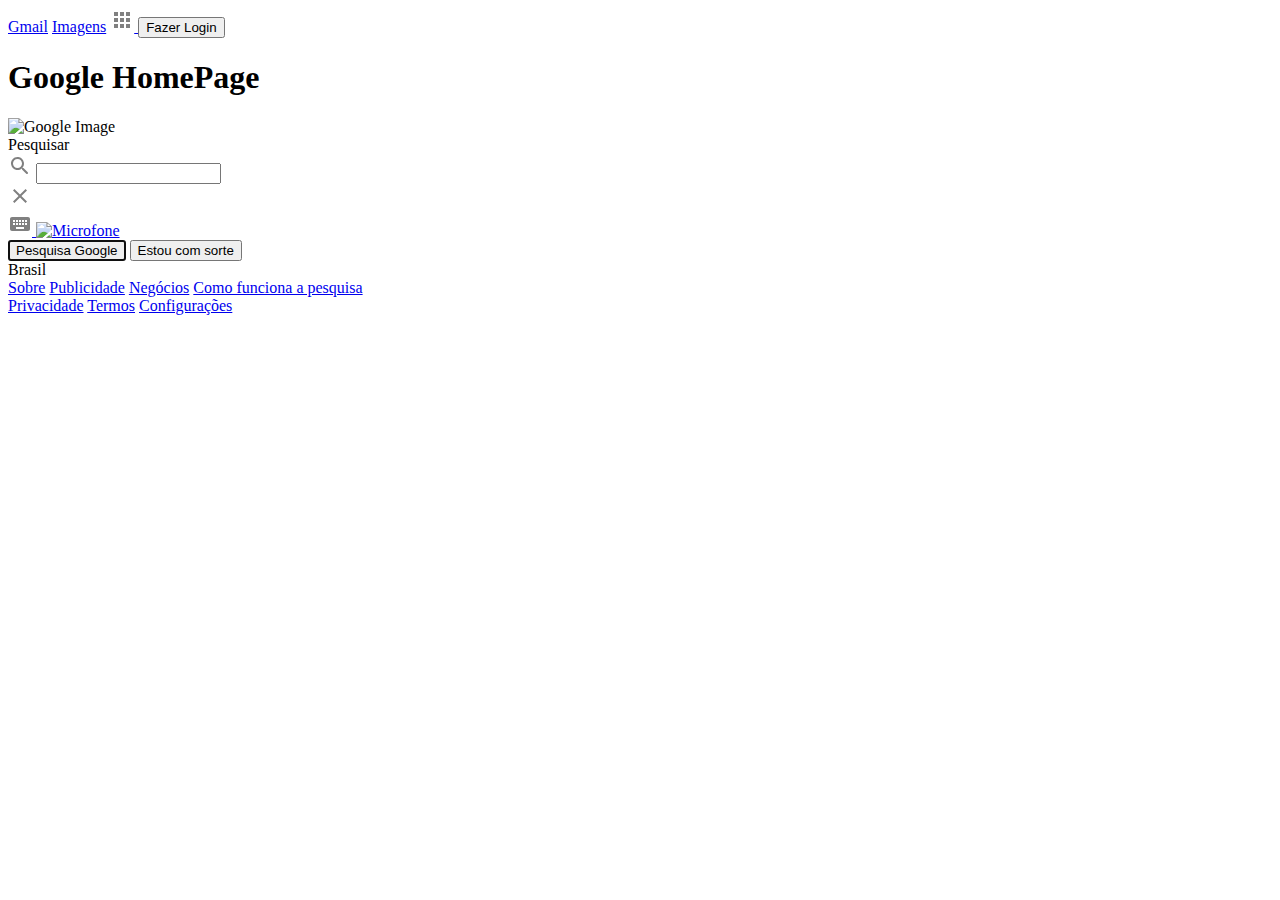
==== index.html @ 246ff059 "começo da interação da homepage com a search_result" ====
<!DOCTYPE html>
<html lang="en">
<head>
    <meta charset="UTF-8">
    <meta http-equiv="X-UA-Compatible" content="IE=edge">
    <meta name="viewport" content="width=device-width, initial-scale=1.0">
    <title>Google Homepage</title>
    <link rel="icon" href="./assets/images/Google_favicon.png" type="image/png" sizes="32x32">
    <link rel="stylesheet" href="./src/homepage.css">
    <link rel="stylesheet" href="./src/apps_google.css" />
</head>
<body>
    <header>
        <nav>
            <a href="#">Gmail</a>
            <a href="#">Imagens</a>
            <a href="#" class="button-apps" aria-label="Google apps">
                <img src="./assets/icons/apps.svg" alt="Google apps">
            </a>
            <a href="#">
                <button class="btn">Fazer Login</button>
            </a>
        </nav>
        <div class="apps-google">
            <div class="box-apps">
                <div class="apps">
                    <img src="./assets/icons/icons-apps/gmail.svg" alt="Gmail">
                    <p>Gmail</p>
                </div>
                <div class="apps">
                    <img src="./assets/icons/icons-apps/google.svg" alt="Gmail">
                    <p>Google</p>
                </div>
                <div class="apps">
                    <img src="./assets/icons/icons-apps/youtube.svg" alt="Gmail">
                    <p>Youtube</p>
                </div>
                <div class="apps">
                    <img src="./assets/icons/icons-apps/google-calendar.svg" alt="Gmail">
                    <p>Calendar</p>
                </div>
                <div class="apps">
                    <img src="./assets/icons/icons-apps/google-drive.svg" alt="Gmail">
                    <p>Drive</p>
                </div>
                <div class="apps">
                    <img src="./assets/icons/icons-apps/google-maps.svg" alt="Gmail">
                    <p>Maps</p>
                </div>
                <div class="apps">
                    <img src="./assets/icons/icons-apps/google-meet.svg" alt="Gmail">
                    <p>Meet</p>
                </div>
                <div class="apps">
                    <img src="./assets/icons/icons-apps/google-photos.svg" alt="Gmail">
                    <p>Photos</p>
                </div>
                <div class="apps">
                    <img src="./assets/icons/icons-apps/google-podcasts.svg" alt="Gmail">
                    <p>Podcasts</p>
                </div>
                <div class="apps">
                    <img src="./assets/icons/icons-apps/google-shopping.svg" alt="Gmail">
                    <p>Shopping</p>
                </div>
                <div class="apps">
                    <img src="./assets/icons/icons-apps/new/google-chat.svg" alt="Gmail">
                    <p>Chat</p>
                </div>
                <div class="apps">
                    <img src="./assets/icons/icons-apps/new/google-contact.png" alt="Gmail">
                    <p>Contact</p>
                </div>
                <div class="apps">
                    <img src="./assets/icons/icons-apps/new/google-play-books.svg" alt="Gmail">
                    <p>Books</p>
                </div>
                <div class="apps">
                    <img src="./assets/icons/icons-apps/new/google-play-music.png" alt="Gmail">
                    <p>Music</p>
                </div>
                <div class="apps">
                    <img src="./assets/icons/icons-apps/new/google-play-pass-ticket.svg" alt="Gmail">
                    <p>Play Pass</p>
                </div>
                <div class="apps">
                    <img src="./assets/icons/icons-apps/new/google-translate.png" alt="Gmail">
                    <p>Translate</p>
                </div>
                <div class="box-button-apps">
                    <button>Mais do Google</button>
                </div>
            </div>
        </div>
    </header>
    <main>
        <section>
            <h1>Google HomePage</h1>
            <div class="img-google">
                <img src="https://www.google.com/images/branding/googlelogo/1x/googlelogo_color_272x92dp.png" alt="Google Image">
            </div>
                <div class="search">
                    <label for="search">Pesquisar</label>
                    <div class="input">
                        <img id="icon-search" src="./assets/icons/search.svg" alt="Pesquisar">
                        <input id="search" type="text">
                        <div class="clear" aria-label="Limpar">
                            <img src="./assets/icons/clear.svg" alt="Limpar">
                        </div>
                        <a href="#" aria-label="Ferramentas de inserção de texto">
                            <img src="./assets/icons/keyboard.svg" alt="Teclado">
                        </a>
                        <a href="#" aria-label="Pesquisas por voz">
                            <img src="./assets/icons/microphone.svg" alt="Microfone">
                        </a>
                        <!-- <img src="https://web.archive.org/web/20191130234609im_/https://www.gstatic.com/images/branding/googlemic/2x/googlemic_color_24dp.png" alt="Microfone"> -->
                    </div>
                </div>
                <div class="btns">
                    <button autofocus onclick="catchValue()">Pesquisa Google</button>
                    <button>Estou com sorte</button>
                </div>                
        </section>
        <div class="space-between"></div>
        <footer>
            <div class="country">Brasil</div>
            <nav>
                <div class="nav section1">
                    <a href="#">Sobre</a>
                    <a href="#">Publicidade</a>
                    <a href="#">Negócios</a>
                    <a href="#">Como funciona a pesquisa</a>
                </div>
                <div class="nav section2">
                    <a href="#">Privacidade</a>
                    <a href="#">Termos</a>
                    <a href="#">Configurações</a>
                </div>
            </nav>
        </footer>
    </main>

    <script src="./src/main.js"></script>
    
</body>
</html>
---- src/apps_google.css ----
.apps-google {
    display: none;
}
  
.apps-google.box-actived {
    width: 309px;
    display: block;
    position: absolute;
    top: 80px;
    z-index: 999;
    right: 1%;
}
  
.box-apps {
    height: 400px;
    background: #fff;
    padding-top: 1rem;
    padding-left: 1.1rem;
    display: grid;
    grid-template-columns: repeat(3, 1fr);
    grid-gap: 0.5rem;
    border-radius: 0.5rem;
    box-shadow: 0 0 6px 0 hsl(0deg 0% 50%);
    overflow-y: scroll;
}
  
.box-apps::-webkit-scrollbar {
    width: 7px;
    height: 5px;
}
  
.box-apps::-webkit-scrollbar-thumb {
    border-radius: 1rem;
    background: hsl(0, 0%, 85%);
}

.apps {
    width: 85px;
    padding: 0.5rem 1rem;
    display: flex;
    flex-direction: column;
    align-items: center;
    justify-content: center;
    gap: 0.1rem;
    cursor: pointer;
}
  
.apps:hover {
    background: hsl(218, 92%, 95%);
    border-radius: 0.5rem;
}
  
.apps img {
    width: 90%;
}
  
.apps p {
    font: 0.9rem 'Arial', sans-serif;
    text-align: center;
}
  
.box-button-apps {
    grid-column: span 3;
    display: flex;
    justify-content: center;
    padding: 0.5rem 0 1rem;
}
  
.box-apps button {
    height: 32px;
    font: 0.9rem 'Arial', sans-serif;
    background: #1a73e8;
    color: #fff;
    border: none;
    border-radius: 0.2rem;
    cursor: pointer;
}
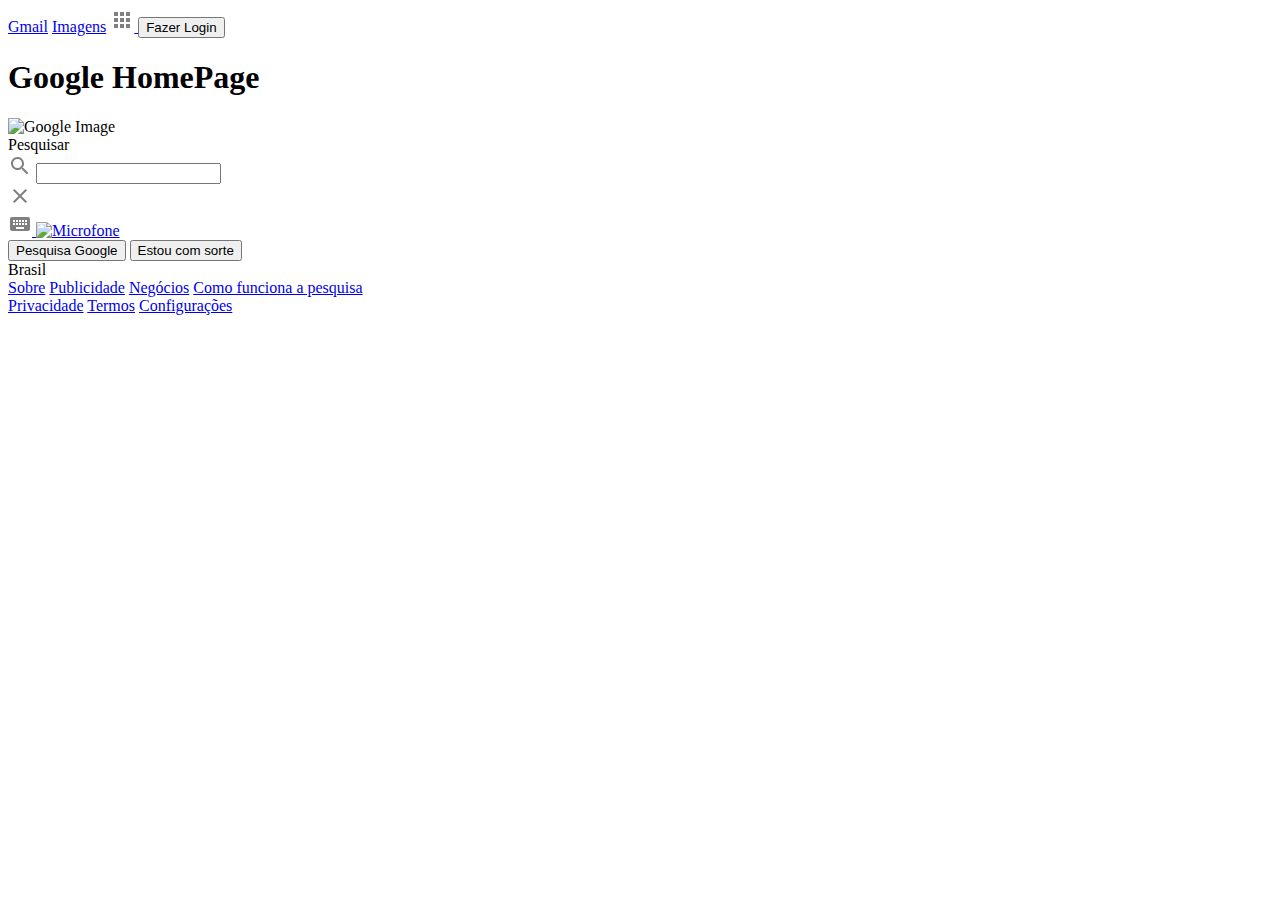
==== commit 5e5ae1ce: "jogando o valor do input da homepage para a search_result" ====
--- a/index.html
+++ b/index.html
@@ -103,7 +103,7 @@
                     <label for="search">Pesquisar</label>
                     <div class="input">
                         <img id="icon-search" src="./assets/icons/search.svg" alt="Pesquisar">
-                        <input id="search" type="text">
+                        <input id="search" class="send-value" type="text">
                         <div class="clear" aria-label="Limpar">
                             <img src="./assets/icons/clear.svg" alt="Limpar">
                         </div>
@@ -117,7 +117,7 @@
                     </div>
                 </div>
                 <div class="btns">
-                    <button autofocus onclick="catchValue()">Pesquisa Google</button>
+                    <button onclick="sendCatchValuesInput.sendValue()">Pesquisa Google</button>
                     <button>Estou com sorte</button>
                 </div>                
         </section>
